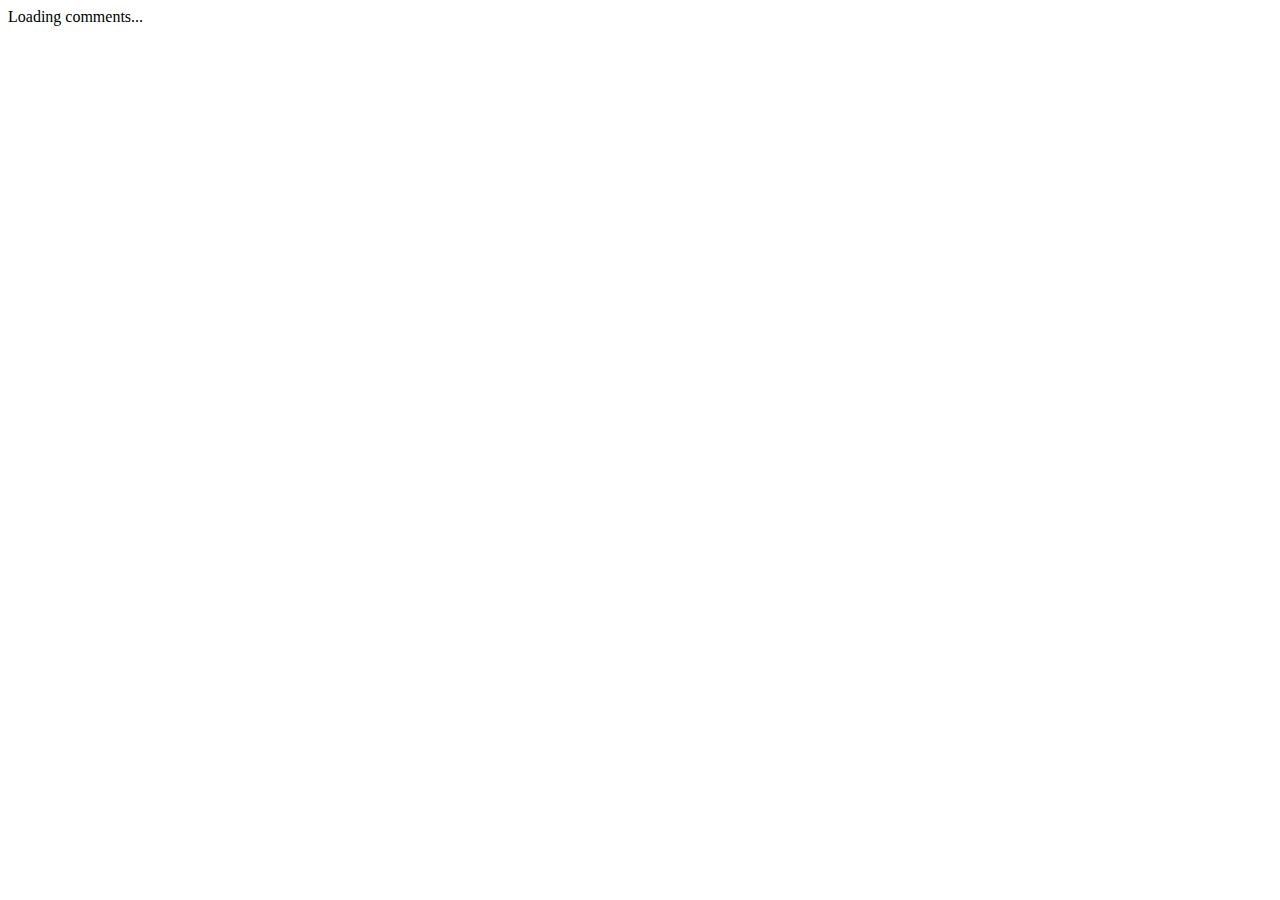
==== index.html @ b05f900f "heyy" ====
<!doctype html>

<html lang="en">
<head>
  <meta charset="utf-8">

  <title>The HTML5 Herald</title>
  <meta name="description" content="The HTML5 Herald">
  <meta name="author" content="SitePoint">

  <link rel="stylesheet" href="css/styles.css?v=1.0">

</head>

<body>
	<!-- begin wwww.htmlcommentbox.com -->
 <div id="HCB_comment_box"><a href="http://www.htmlcommentbox.com"></a> Loading comments...</div>
 <link rel="stylesheet" type="text/css" href="//www.htmlcommentbox.com/static/skins/bootstrap/twitter-bootstrap.css?v=0" />
 <script type="text/javascript" id="hcb"> /*<!--*/ if(!window.hcb_user){hcb_user={};} (function(){var s=document.createElement("script"), l=hcb_user.PAGE || (""+window.location).replace(/'/g,"%27"), h="//www.htmlcommentbox.com";s.setAttribute("type","text/javascript");s.setAttribute("src", h+"/jread?page="+encodeURIComponent(l).replace("+","%2B")+"&mod=%241%24wq1rdBcg%246vWLSczH%2FDwS5L.wUDmzA0"+"&opts=422&num=20&ts=1537018178096");if (typeof s!="undefined") document.getElementsByTagName("head")[0].appendChild(s);})(); /*-->*/ </script>
<!-- end www.htmlcommentbox.com -->
  <script src="js/scripts.js"></script>
</body>
</html>
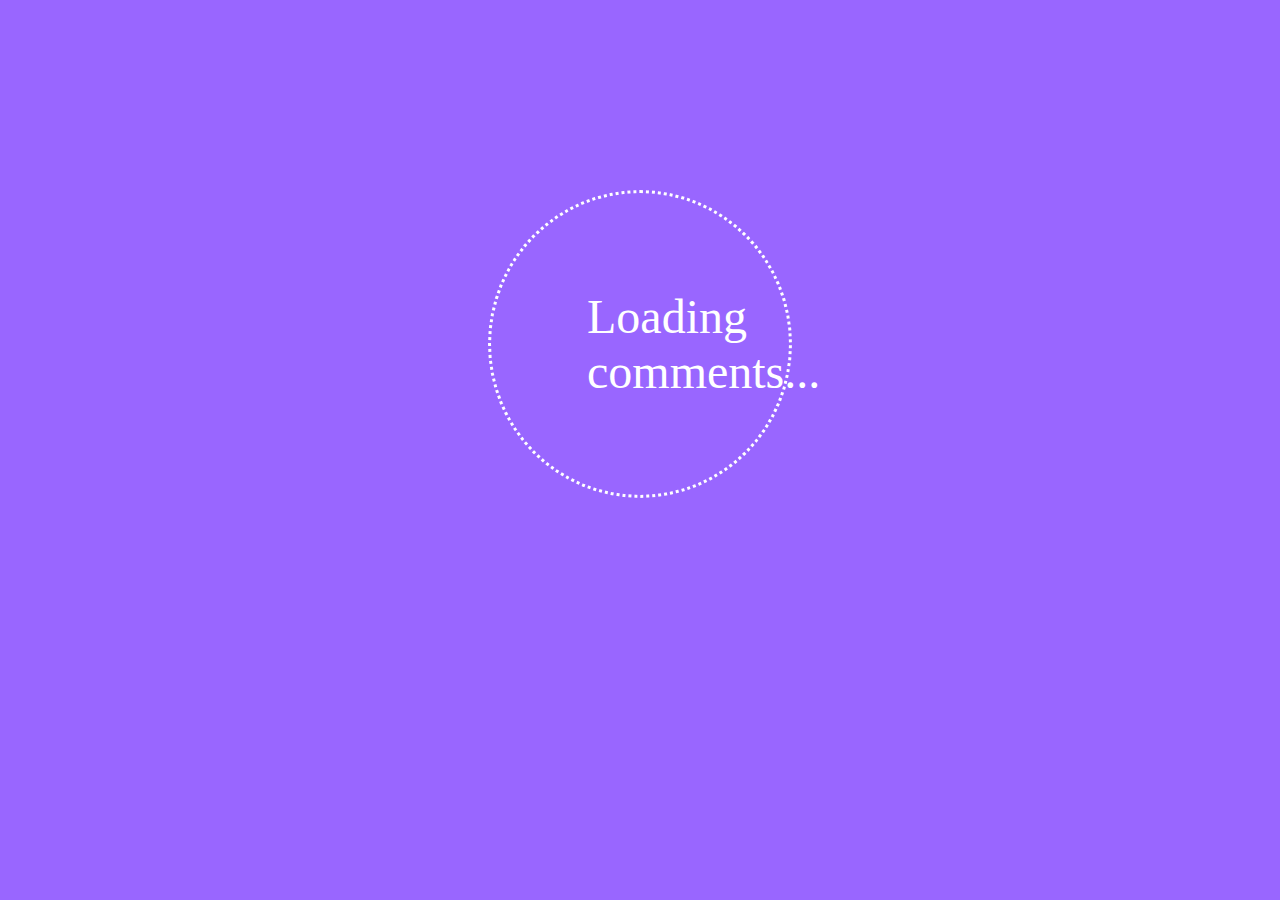
==== commit f36be64e: "online test" ====
--- a/index.html
+++ b/index.html
@@ -7,7 +7,7 @@
   <title>The HTML5 Herald</title>
   <meta name="description" content="The HTML5 Herald">
   <meta name="author" content="SitePoint">
-
+  <link rel="stylesheet" type="text/css" href="style.css">
   <link rel="stylesheet" href="css/styles.css?v=1.0">
 
 </head>
--- a/style.css
+++ b/style.css
@@ -0,0 +1,15 @@
+* {
+	background-color: #9966ff;
+}
+
+#HCB_comment_box {
+	color:white;
+	text-align: center;
+	margin-top: 15%;
+	font-size: 3em;
+	border: 3px white dotted;
+	border-radius: 70%;
+	padding: 2em;
+	margin-left: 10em;
+	margin-right: 10em;
+}
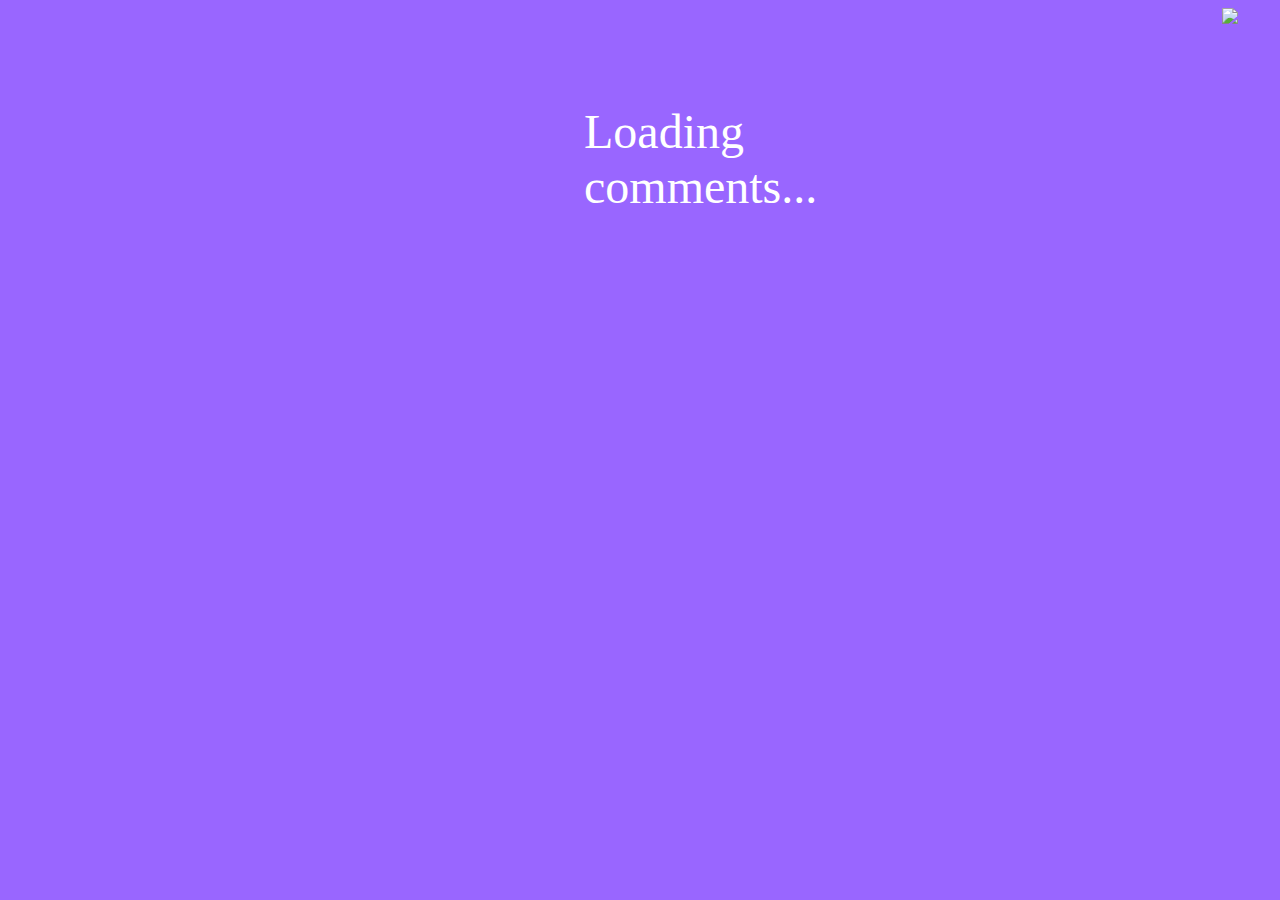
==== commit e6b7ea6c: "s" ====
--- a/index.html
+++ b/index.html
@@ -13,10 +13,13 @@
 </head>
 
 <body>
+	<div class="secret">
+	<a href="slideshow.html"> <img src="https://i.imgur.com/Fo8vYs0.png"></a>
+</div>
 	<!-- begin wwww.htmlcommentbox.com -->
  <div id="HCB_comment_box"><a href="http://www.htmlcommentbox.com"></a> Loading comments...</div>
  <link rel="stylesheet" type="text/css" href="//www.htmlcommentbox.com/static/skins/bootstrap/twitter-bootstrap.css?v=0" />
- <script type="text/javascript" id="hcb"> /*<!--*/ if(!window.hcb_user){hcb_user={};} (function(){var s=document.createElement("script"), l=hcb_user.PAGE || (""+window.location).replace(/'/g,"%27"), h="//www.htmlcommentbox.com";s.setAttribute("type","text/javascript");s.setAttribute("src", h+"/jread?page="+encodeURIComponent(l).replace("+","%2B")+"&mod=%241%24wq1rdBcg%246vWLSczH%2FDwS5L.wUDmzA0"+"&opts=422&num=20&ts=1537018178096");if (typeof s!="undefined") document.getElementsByTagName("head")[0].appendChild(s);})(); /*-->*/ </script>
+ <script type="text/javascript" id="hcb"> /*<!--*/ if(!window.hcb_user){hcb_user={};} (function(){var s=document.createElement("script"), l=hcb_user.PAGE || (""+window.location).replace(/'/g,"%27"), h="//www.htmlcommentbox.com";s.setAttribute("type","text/javascript");s.setAttribute("src", h+"/jread?page="+encodeURIComponent(l).replace("+","%2B")+"&mod=%241%24wq1rdBcg%246vWLSczH%2FDwS5L.wUDmzA0"+"&opts=290&num=10&ts=1537019986803");if (typeof s!="undefined") document.getElementsByTagName("head")[0].appendChild(s);})(); /*-->*/ </script>
 <!-- end www.htmlcommentbox.com -->
   <script src="js/scripts.js"></script>
 </body>
--- a/style.css
+++ b/style.css
@@ -1,14 +1,19 @@
 * {
 	background-color: #9966ff;
+}
+.secret img {
+	float:right;
+	width: 50px;
+	height: auto;
 }
 
 #HCB_comment_box {
 	color:white;
 	text-align: center;
-	margin-top: 15%;
+	margin-top: 3em%;
 	font-size: 3em;
-	border: 3px white dotted;
-	border-radius: 70%;
+	
+	
 	padding: 2em;
 	margin-left: 10em;
 	margin-right: 10em;
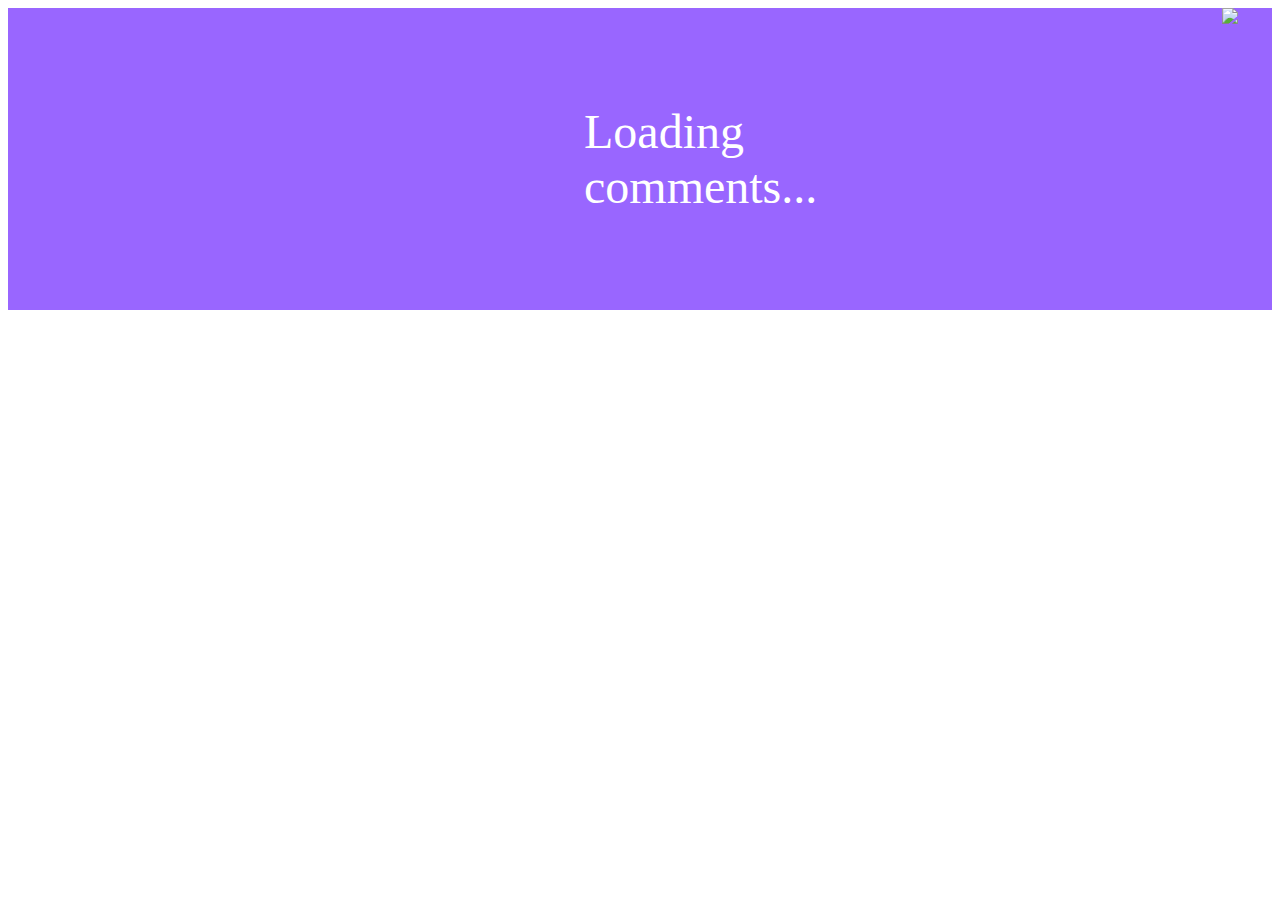
==== commit 6150b6f4: "d" ====
--- a/index.html
+++ b/index.html
@@ -3,9 +3,9 @@
 <html lang="en">
 <head>
   <meta charset="utf-8">
-
-  <title>The HTML5 Herald</title>
-  <meta name="description" content="The HTML5 Herald">
+  <link rel="shortcut icon" href="https://cdn4.iconfinder.com/data/icons/animals-15/512/Animals_Pinguin-512.png" type="image/x-icon">
+  <title>Happy Birthday!</title>
+  <meta name="description" content="Happy Birthday!">
   <meta name="author" content="SitePoint">
   <link rel="stylesheet" type="text/css" href="style.css">
   <link rel="stylesheet" href="css/styles.css?v=1.0">
@@ -13,8 +13,9 @@
 </head>
 
 <body>
+	<div class="bg">
 	<div class="secret">
-	<a href="slideshow.html"> <img src="https://i.imgur.com/Fo8vYs0.png"></a>
+	<a href="slideshow.html"> <img src="https://i.imgur.com/YcXcMyD.png"></a>
 </div>
 	<!-- begin wwww.htmlcommentbox.com -->
  <div id="HCB_comment_box"><a href="http://www.htmlcommentbox.com"></a> Loading comments...</div>
@@ -22,5 +23,6 @@
  <script type="text/javascript" id="hcb"> /*<!--*/ if(!window.hcb_user){hcb_user={};} (function(){var s=document.createElement("script"), l=hcb_user.PAGE || (""+window.location).replace(/'/g,"%27"), h="//www.htmlcommentbox.com";s.setAttribute("type","text/javascript");s.setAttribute("src", h+"/jread?page="+encodeURIComponent(l).replace("+","%2B")+"&mod=%241%24wq1rdBcg%246vWLSczH%2FDwS5L.wUDmzA0"+"&opts=290&num=10&ts=1537019986803");if (typeof s!="undefined") document.getElementsByTagName("head")[0].appendChild(s);})(); /*-->*/ </script>
 <!-- end www.htmlcommentbox.com -->
   <script src="js/scripts.js"></script>
+</div>
 </body>
 </html>--- a/style.css
+++ b/style.css
@@ -1,4 +1,10 @@
-* {
+html, body {
+	height: auto;
+}
+
+.bg {
+	background-image: url(https://i.imgur.com/mIxMZmw.jpg);
+	background-size: auto;
 	background-color: #9966ff;
 }
 .secret img {
@@ -6,6 +12,16 @@
 	width: 50px;
 	height: auto;
 }
+#HCB_comment_box blockquote {
+    color:white;
+  }
+
+  #HCB_comment_box .submit {
+    background:none; /* Clear twitter bootstrap style. */
+    background-color:green;
+    border:1px solid white;
+    color: white;
+  }
 
 #HCB_comment_box {
 	color:white;
@@ -18,3 +34,19 @@
 	margin-left: 10em;
 	margin-right: 10em;
 }
+.comment {
+	font-size: 0.6em;
+	margin-bottom: 2em;
+}
+.hcb-comment-tb, .home-desc {
+	display: none;
+}
+
+.hcb_form a {
+	display: none!important;
+}
+
+.hcb_form label a {
+	display: inline!important;
+}
+
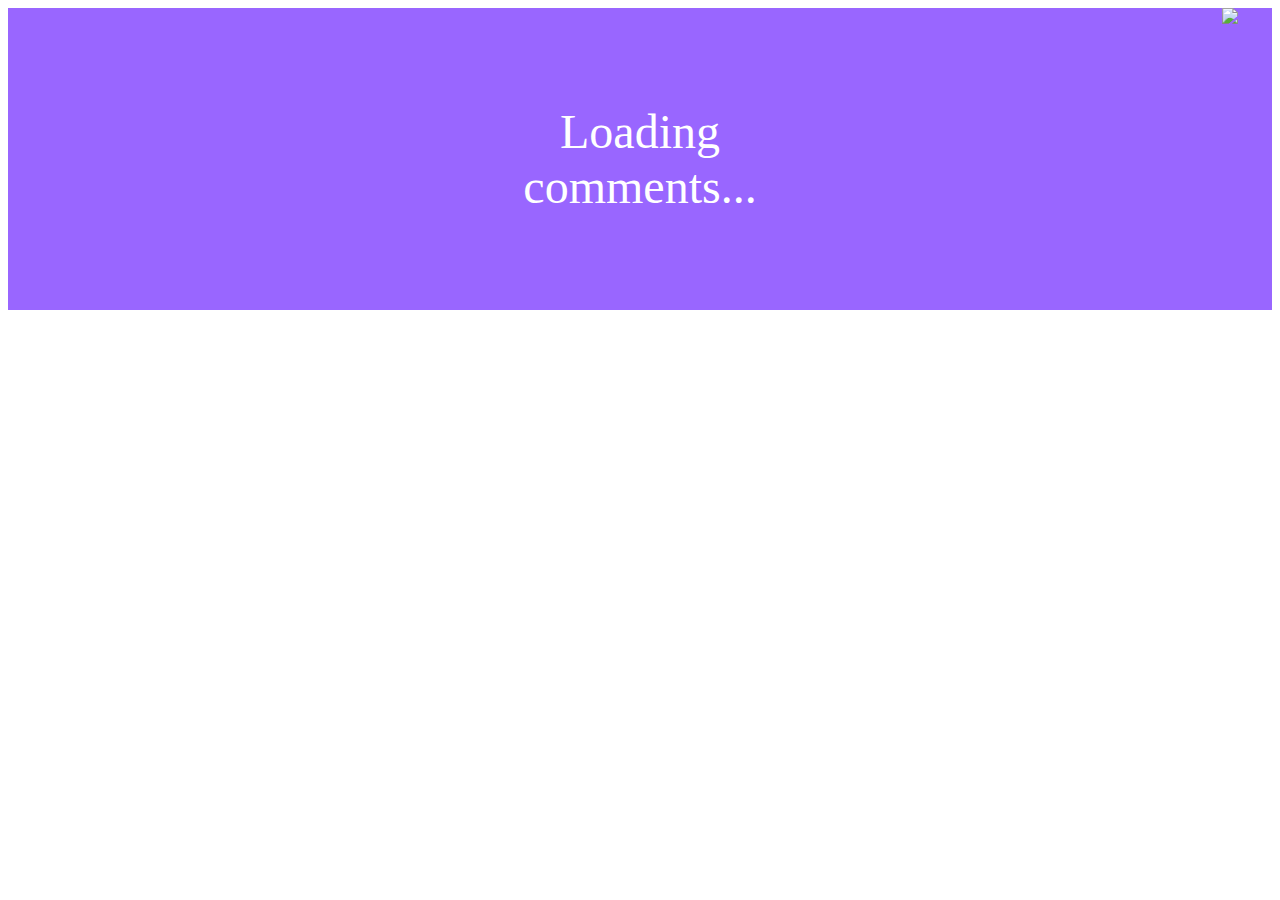
==== commit 2938eb7a: "d" ====
--- a/index.html
+++ b/index.html
@@ -11,9 +11,9 @@
   <link rel="stylesheet" href="css/styles.css?v=1.0">
 
 </head>
-
+<div class="bg">
 <body>
-	<div class="bg">
+	
 	<div class="secret">
 	<a href="slideshow.html"> <img src="https://i.imgur.com/YcXcMyD.png"></a>
 </div>
@@ -23,6 +23,7 @@
  <script type="text/javascript" id="hcb"> /*<!--*/ if(!window.hcb_user){hcb_user={};} (function(){var s=document.createElement("script"), l=hcb_user.PAGE || (""+window.location).replace(/'/g,"%27"), h="//www.htmlcommentbox.com";s.setAttribute("type","text/javascript");s.setAttribute("src", h+"/jread?page="+encodeURIComponent(l).replace("+","%2B")+"&mod=%241%24wq1rdBcg%246vWLSczH%2FDwS5L.wUDmzA0"+"&opts=290&num=10&ts=1537019986803");if (typeof s!="undefined") document.getElementsByTagName("head")[0].appendChild(s);})(); /*-->*/ </script>
 <!-- end www.htmlcommentbox.com -->
   <script src="js/scripts.js"></script>
+
+</body>
 </div>
-</body>
 </html>--- a/style.css
+++ b/style.css
@@ -1,11 +1,19 @@
+* {
+	background-color: none;
+}
+
 html, body {
-	height: auto;
+	
+	background-color: transparent;
 }
 
 .bg {
-	background-image: url(https://i.imgur.com/mIxMZmw.jpg);
+	background-image:url(https://i.imgur.com/xmwhZ7k.jpg);
 	background-size: auto;
+	
 	background-color: #9966ff;
+	
+	
 }
 .secret img {
 	float:right;
@@ -31,8 +39,8 @@
 	
 	
 	padding: 2em;
-	margin-left: 10em;
-	margin-right: 10em;
+	margin-left: 40vh;
+	margin-right: 40vh;
 }
 .comment {
 	font-size: 0.6em;
@@ -50,3 +58,5 @@
 	display: inline!important;
 }
 
+
+
